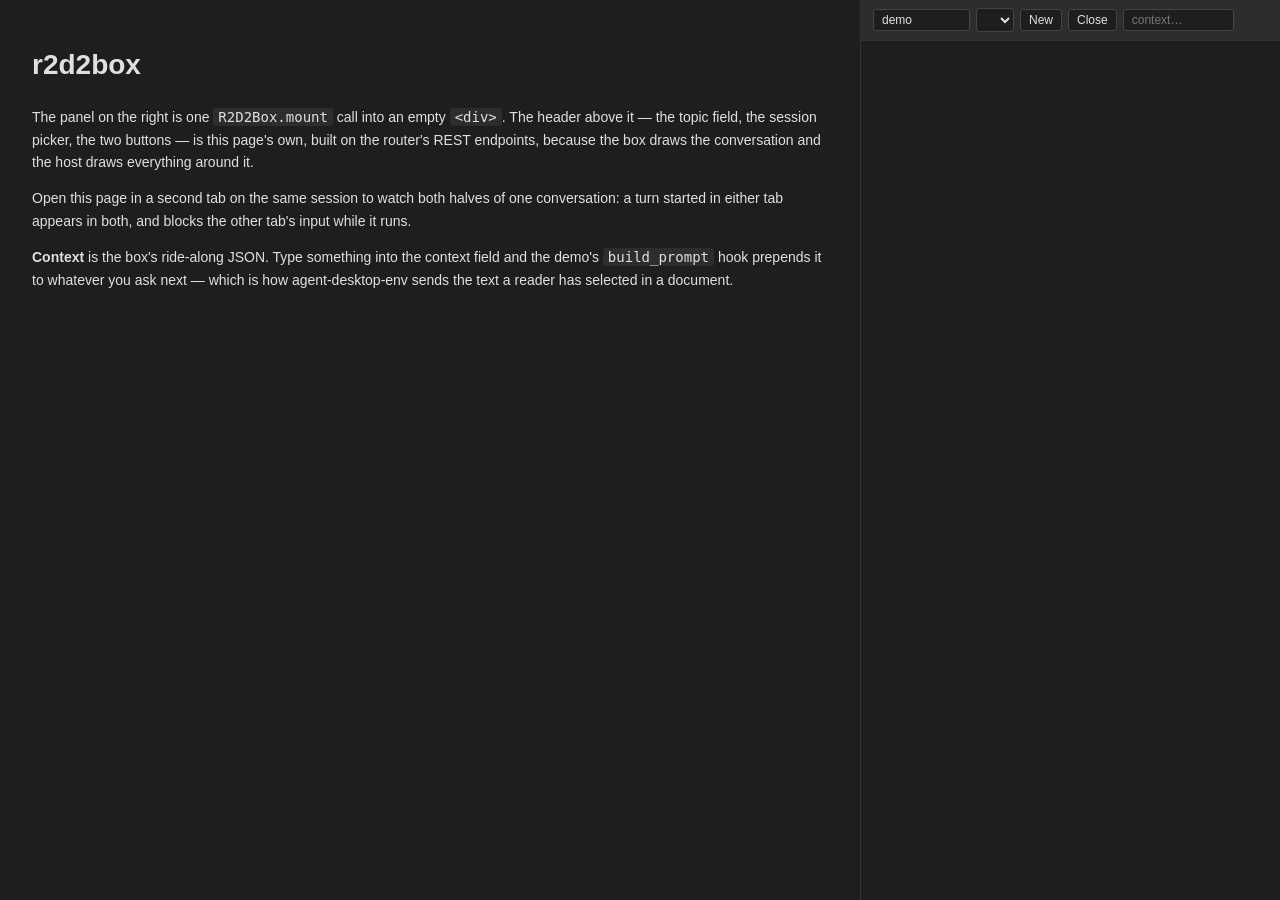
==== demo/index.html @ 89b582c4 "Phase 4: the chat box The front-end, in agent-desktop-env's style: `r2d2box.js` and `r2d2box.css` un" ====
<!doctype html>
<html lang="en">
<head>
<meta charset="utf-8">
<title>r2d2box demo</title>
<link rel="stylesheet" href="/chat/static/r2d2box.css">
<style>
  /* The host's page. Everything here is outside the box: the panel frame, the
     session picker, the buttons. The box itself gets one empty div. */
  body {
    margin: 0;
    height: 100vh;
    display: grid;
    grid-template-columns: 1fr 420px;
    font: 14px -apple-system, BlinkMacSystemFont, "Segoe UI", Roboto, sans-serif;
    color: #e0e0e0;
    background: #1e1e1e;
  }
  main { padding: 24px 32px; overflow: auto; line-height: 1.6; }
  main code { background: #2d2d2d; padding: 1px 5px; border-radius: 3px; }
  #panel { display: flex; flex-direction: column; border-left: 1px solid #333; min-height: 0; }
  #panel-header {
    display: flex; gap: 6px; align-items: center; flex-wrap: wrap;
    padding: 8px 12px; background: #2d2d2d; border-bottom: 1px solid #333;
  }
  #panel-header select, #panel-header button, #panel-header input {
    background: #1e1e1e; color: #e0e0e0; border: 1px solid #444;
    border-radius: 3px; padding: 3px 8px; font: inherit; font-size: 12px;
  }
  #panel-header button { cursor: pointer; }
  #chat { flex: 1; min-height: 0; }
</style>
</head>
<body>
<main>
  <h1>r2d2box</h1>
  <p>
    The panel on the right is one <code>R2D2Box.mount</code> call into an empty
    <code>&lt;div&gt;</code>. The header above it — the topic field, the session
    picker, the two buttons — is this page's own, built on the router's REST
    endpoints, because the box draws the conversation and the host draws
    everything around it.
  </p>
  <p>
    Open this page in a second tab on the same session to watch both halves of
    one conversation: a turn started in either tab appears in both, and blocks
    the other tab's input while it runs.
  </p>
  <p>
    <strong>Context</strong> is the box's ride-along JSON. Type something into
    the context field and the demo's <code>build_prompt</code> hook prepends it
    to whatever you ask next — which is how agent-desktop-env sends the text a
    reader has selected in a document.
  </p>
</main>

<div id="panel">
  <div id="panel-header">
    <input id="topic" value="demo" size="10" title="topic">
    <select id="sessions" title="session"></select>
    <button id="new-session" type="button">New</button>
    <button id="close-session" type="button">Close</button>
    <input id="context" placeholder="context…" size="12">
  </div>
  <div id="chat"></div>
</div>

<script src="/chat/static/vendor/marked.min.js"></script>
<script src="/chat/static/vendor/purify.min.js"></script>
<script src="/chat/static/r2d2box.js"></script>
<script>
(function () {
  'use strict';

  var topicEl = document.getElementById('topic');
  var sessionsEl = document.getElementById('sessions');
  var contextEl = document.getElementById('context');

  // The session in the URL, so a second tab can be opened on the same
  // conversation by copying the address bar.
  var params = new URLSearchParams(location.search);
  if (params.get('topic')) topicEl.value = params.get('topic');

  var box = R2D2Box.mount(document.getElementById('chat'), {
    endpoint: '/chat',
    topic: topicEl.value,
    session: params.get('session') || null,
  });

  // The box reports the session it ended up attached to, whether the page
  // named one or the server made one. That is what keeps the host's picker
  // and the URL honest.
  box.on('attached', function (message) {
    params.set('topic', message.topic);
    params.set('session', message.session);
    history.replaceState(null, '', '?' + params.toString());
    listSessions(message.session);
  });

  box.on('session_closed', function () {
    listSessions(null);
  });

  async function listSessions(selected) {
    var response = await fetch('/chat/sessions/' + encodeURIComponent(topicEl.value));
    var data = await response.json();
    sessionsEl.textContent = '';
    data.sessions.forEach(function (entry) {
      var option = document.createElement('option');
      option.value = entry.session;
      option.textContent = entry.session;
      if (entry.session === selected) option.selected = true;
      sessionsEl.appendChild(option);
    });
  }

  sessionsEl.addEventListener('change', function () {
    box.attach(topicEl.value, sessionsEl.value);
  });

  topicEl.addEventListener('change', function () {
    box.attach(topicEl.value, null);
  });

  document.getElementById('new-session').addEventListener('click', function () {
    box.attach(topicEl.value, null);
  });

  document.getElementById('close-session').addEventListener('click', async function () {
    if (!sessionsEl.value) return;
    await fetch('/chat/sessions/' + encodeURIComponent(topicEl.value) + '/' +
                encodeURIComponent(sessionsEl.value), { method: 'DELETE' });
    // Nothing else to do: the session broadcasts `session_closed`, and the box
    // clears itself and attaches to a fresh conversation.
  });

  contextEl.addEventListener('change', function () {
    box.setContext(contextEl.value || null);
  });
})();
</script>
</body>
</html>
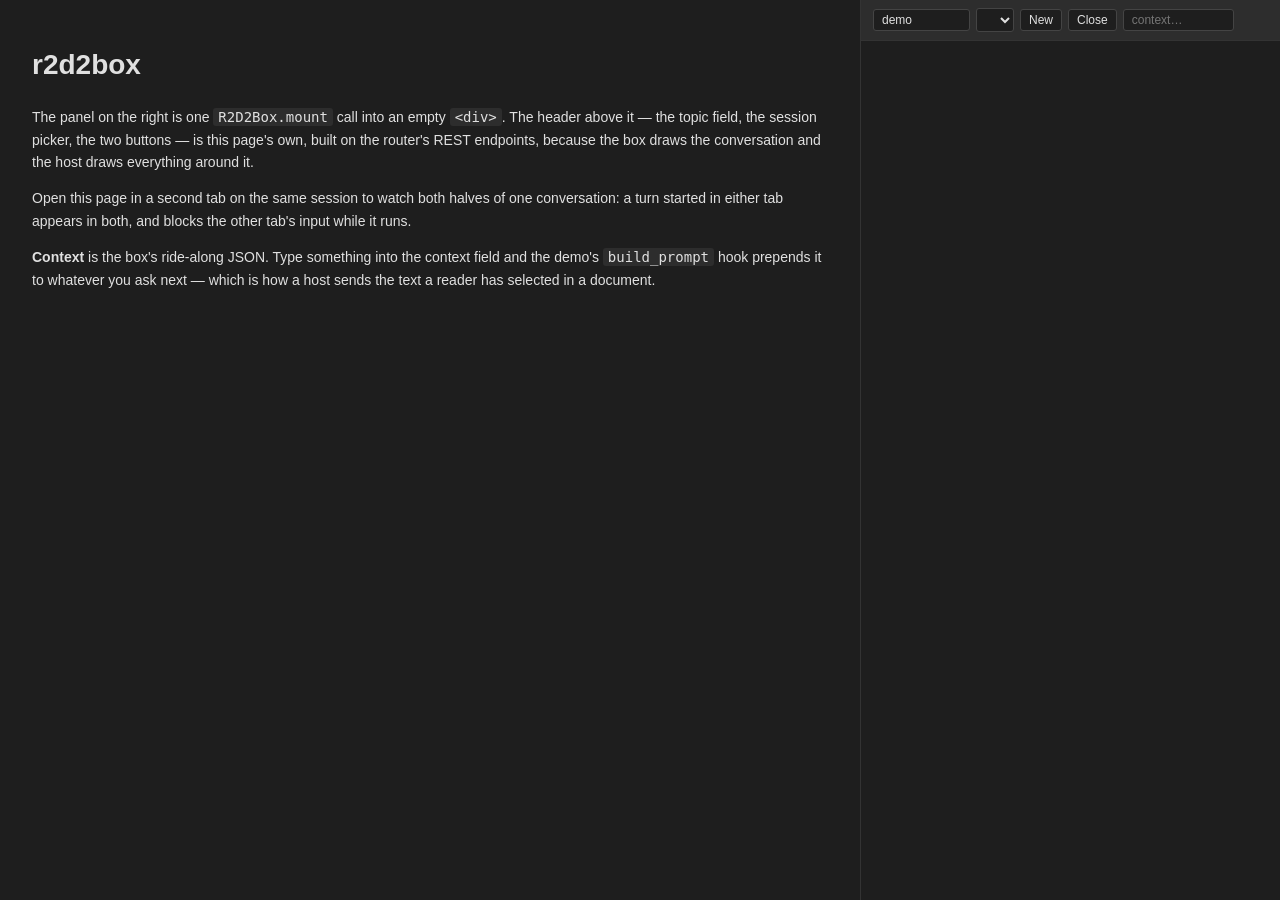
==== commit a2a52eae: "Say what the rules are, not which document decided them The docs and comments were written inside a " ====
--- a/demo/index.html
+++ b/demo/index.html
@@ -49,8 +49,8 @@
   <p>
     <strong>Context</strong> is the box's ride-along JSON. Type something into
     the context field and the demo's <code>build_prompt</code> hook prepends it
-    to whatever you ask next — which is how agent-desktop-env sends the text a
-    reader has selected in a document.
+    to whatever you ask next — which is how a host sends the text a reader has
+    selected in a document.
   </p>
 </main>
 
